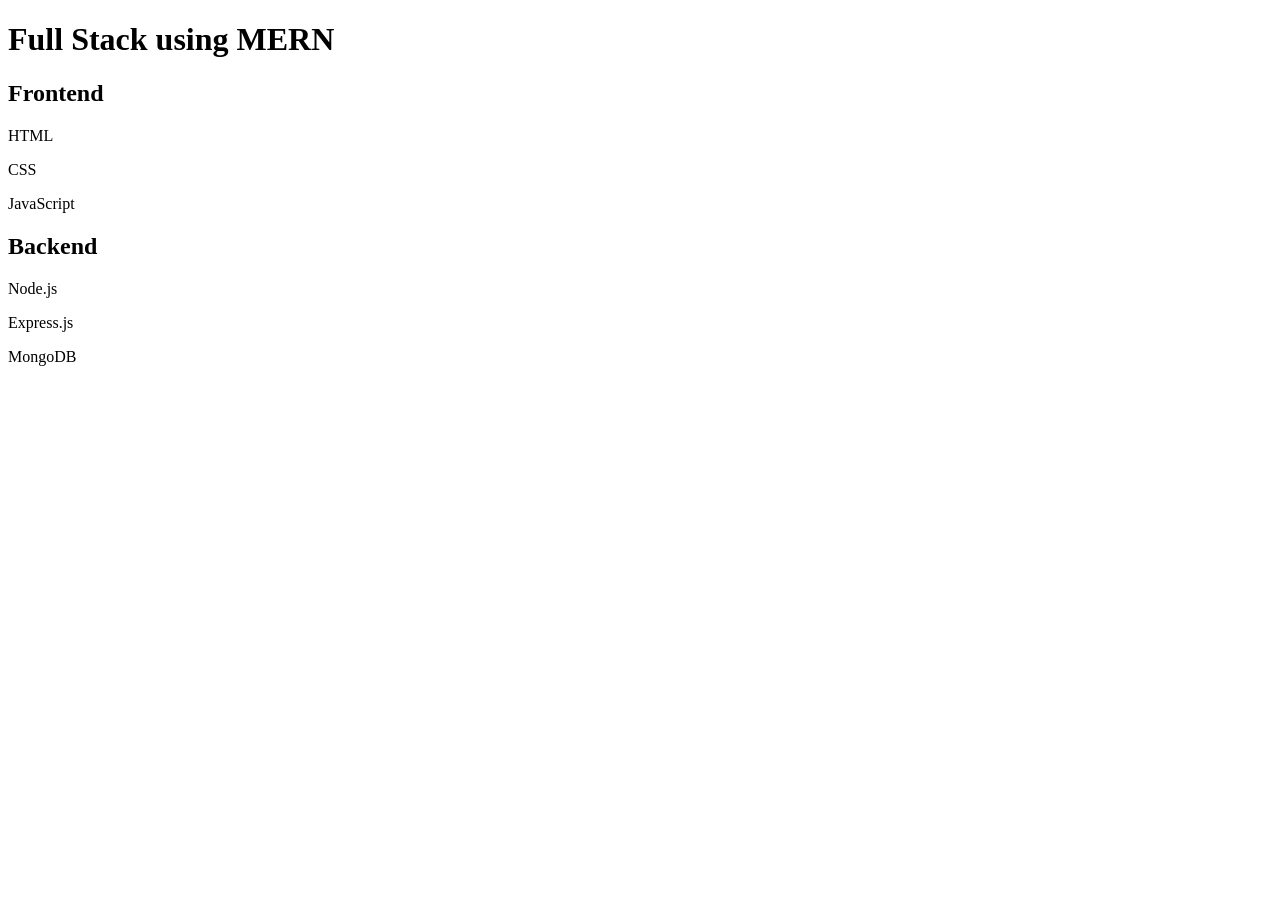
==== Fronted/index.html @ 33d0fca6 "files moved to repo" ====
<!DOCTYPE html>
<html lang="en">
<head>
    <meta charset="UTF-8">
    <meta name="viewport" content="width=device-width, initial-scale=1.0">
    <title>Attendance Management System</title>
</head>
<body>
    <h1>Full Stack using MERN</h1>
    <h2>Frontend</h2>
    <p>HTML</p>
    <p>CSS</p>
    <p>JavaScript</p>
    <h2>Backend</h2>
    <p>Node.js</p>
    <p>Express.js</p>
    <p>MongoDB</p>

</body>
</html>
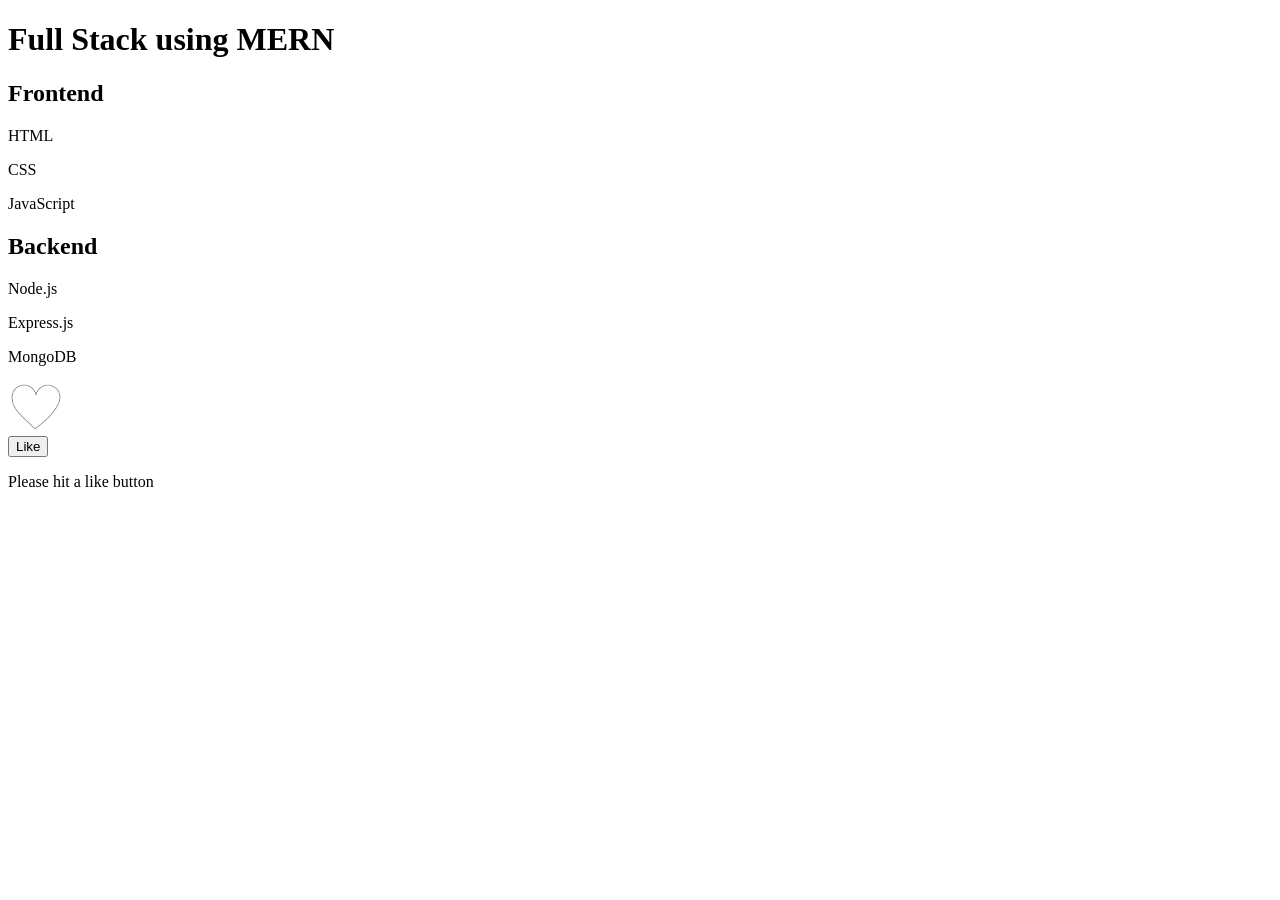
==== commit 8dc3fd74: "practice" ====
--- a/Fronted/index.html
+++ b/Fronted/index.html
@@ -1,10 +1,12 @@
 <!DOCTYPE html>
 <html lang="en">
+
 <head>
     <meta charset="UTF-8">
     <meta name="viewport" content="width=device-width, initial-scale=1.0">
     <title>Attendance Management System</title>
 </head>
+
 <body>
     <h1>Full Stack using MERN</h1>
     <h2>Frontend</h2>
@@ -15,6 +17,17 @@
     <p>Node.js</p>
     <p>Express.js</p>
     <p>MongoDB</p>
+    <img src="[data-uri]"
+        alt="Image not found"
+        height="50",width="50",
+        id="heart"
+        >
+        <div id="container">
 
+        </div>
+        <button onclick="heartColorChange()">Like</button>
+        <p id="paragraph">Please hit a like button</p>
+    <script src="javascript-practice.js"></script>
 </body>
+
 </html>
